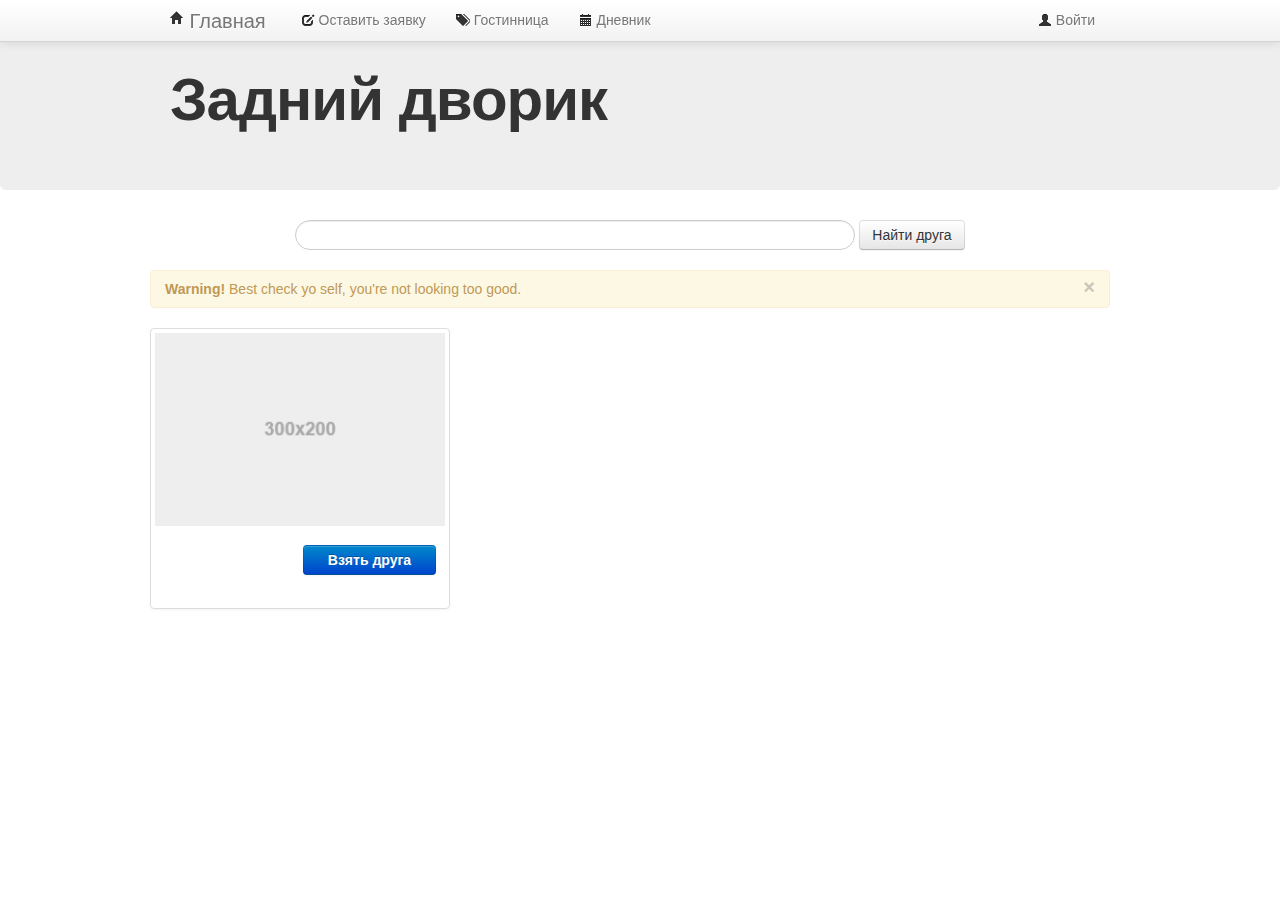
==== index.html @ ac8fc1c8 "animal images, animal request" ====
<?php header('Content-Type: text/html; charset=utf-8');?><!DOCTYPE html>
<html>
  <head>
    <meta charset="utf-8">
    <title>Портал приюта "Задний дворик"</title>
    <link rel="stylesheet" href="./bootstrap/css/bootstrap.css">
    <link rel="stylesheet" href="./bootstrap-datepicker/css/datepicker.css">
    <link rel="stylesheet" href="./index.css">
    <script src="./js/jquery-1.11.1.js"></script>
    <script src="./bootstrap/js/bootstrap.js"></script>
    <script src="./bootstrap-datepicker/js/bootstrap-datepicker.js"></script>
    <script src="./bootstrap-datepicker/js/locales/bootstrap-datepicker.ru.js"></script>
    <script src="http://maps.google.com/maps/api/js?sensor=false"></script>
    <script src="./js/datetimep.js"></script>
  </head>
  <body>
    <div id="authForm" class="modal hide fade">
      <div class="modal-header">
        <button type="button" data-dismiss="modal" aria-hidden="true" class="close">&times;</button>
        <h3>Авторизация</h3>
      </div>
      <div class="modal-body">
        <form class="form-horizontal">
          <div class="control-group">
            <label for="authLogin" class="control-label">Логин</label>
            <div class="controls">
              <input id="authLogin" type="text"/>
            </div>
          </div>
          <div class="control-group">
            <label for="authPass" class="control-label">Пароль</label>
            <div class="controls">
              <input id="authLogin" type="password"/>
            </div>
          </div>
        </form>
      </div>
      <div class="modal-footer"><a href="#" class="btn close">Закрыть</a><a href="#" class="btn btn-primary">Войти</a></div>
    </div>
    <div class="navbar navbar-fixed-top">
      <div class="navbar-inner">
        <div class="container"><a href="index.html" class="brand"><i class="icon-home"></i><span> Главная</span></a>
          <ul class="nav">
            <li><a href="request.html"><i class="icon-edit"></i><span> Оставить заявку</span></a></li>
            <li><a href="hotel.html"><i class="icon-tags"></i><span> Гостинница</span></a></li>
            <li><a href="diary.html"><i class="icon-calendar"></i><span> Дневник</span></a></li>
          </ul>
          <ul class="nav pull-right">
            <li><a href="#authForm" data-toggle="modal"><i class="icon-user"></i><span> Войти</span></a></li>
          </ul>
        </div>
      </div>
    </div>
    <!--<a href="#myModal" role="button" class="btn" data-toggle="modal">Launch demo modal</a>-->
    <div class="hero-unit">
      <div class="container">
        <div class="row">
          <h1 class="span6"> Задний дворик</h1>
        </div>
      </div>
    </div>
  </body>
</html>
<div class="container">
  <div id="get-friend-form" class="modal hide fade">
    <script src="./js/animal_request.js"></script>
    <div class="modal-header">
      <button type="button" data-dismiss="modal" aria-hidden="true" class="close">&times;</button>
      <h3>Заявка</h3>
    </div>
    <div class="modal-body">
      <form class="form-horizontal">
        <div class="control-group">
          <label for="authLogin" class="control-label">ФИО</label>
          <div class="controls">
            <input id="authLogin" type="text">
          </div>
        </div>
        <div class="control-group">
          <label for="authPass" class="control-label">Контактный телефон</label>
          <div class="controls">
            <input id="authLogin" type="password">
          </div>
        </div>
      </form>
    </div>
    <div class="modal-footer"><a href="#" class="btn close">Закрыть</a><a id="animal-request" href="#" class="btn btn-primary">Отправить</a></div>
  </div>
  <div class="row">
    <form class="form-search text-center">
      <input type="text" class="search-query input-xxlarge">
      <button type="submit" class="btn">Найти друга</button>
    </form>
    <div class="alert">
      <button type="button" data-dismiss="alert" class="close">&times;</button><strong>Warning!</strong><span> Best check yo self, you're not looking too good.</span>
    </div>
  </div>
  <div class="row">
    <script src="./js/animals_in_vallere.js"></script>
    <ul class="thumbnails">
      <li style="display: " class="span4 animal">
        <div class="thumbnail"><img src="img/index.png">
          <div class="caption">
            <div class="row-fluid">
              <h3 class="span6 animal-name"><small class="animal-type"></small></h3>
              <h3 class="span6"><a href="#get-friend-form" data-toggle="modal" class="btn btn-primary span12"><span>Взять друга</span></a></h3>
            </div>
            <p class="animal-info"></p>
          </div>
        </div>
      </li>
    </ul>
  </div>
</div>
---- bootstrap-datepicker/css/datepicker.css ----
/*!
 * Datepicker for Bootstrap
 *
 * Copyright 2012 Stefan Petre
 * Improvements by Andrew Rowls
 * Licensed under the Apache License v2.0
 * http://www.apache.org/licenses/LICENSE-2.0
 *
 */
.datepicker {
  padding: 4px;
  -webkit-border-radius: 4px;
  -moz-border-radius: 4px;
  border-radius: 4px;
  direction: ltr;
}
.datepicker-inline {
  width: 220px;
}
.datepicker.datepicker-rtl {
  direction: rtl;
}
.datepicker.datepicker-rtl table tr td span {
  float: right;
}
.datepicker-dropdown {
  top: 0;
  left: 0;
}
.datepicker-dropdown:before {
  content: '';
  display: inline-block;
  border-left: 7px solid transparent;
  border-right: 7px solid transparent;
  border-bottom: 7px solid #ccc;
  border-top: 0;
  border-bottom-color: rgba(0, 0, 0, 0.2);
  position: absolute;
}
.datepicker-dropdown:after {
  content: '';
  display: inline-block;
  border-left: 6px solid transparent;
  border-right: 6px solid transparent;
  border-bottom: 6px solid #ffffff;
  border-top: 0;
  position: absolute;
}
.datepicker-dropdown.datepicker-orient-left:before {
  left: 6px;
}
.datepicker-dropdown.datepicker-orient-left:after {
  left: 7px;
}
.datepicker-dropdown.datepicker-orient-right:before {
  right: 6px;
}
.datepicker-dropdown.datepicker-orient-right:after {
  right: 7px;
}
.datepicker-dropdown.datepicker-orient-top:before {
  top: -7px;
}
.datepicker-dropdown.datepicker-orient-top:after {
  top: -6px;
}
.datepicker-dropdown.datepicker-orient-bottom:before {
  bottom: -7px;
  border-bottom: 0;
  border-top: 7px solid #999;
}
.datepicker-dropdown.datepicker-orient-bottom:after {
  bottom: -6px;
  border-bottom: 0;
  border-top: 6px solid #ffffff;
}
.datepicker > div {
  display: none;
}
.datepicker.days div.datepicker-days {
  display: block;
}
.datepicker.months div.datepicker-months {
  display: block;
}
.datepicker.years div.datepicker-years {
  display: block;
}
.datepicker table {
  margin: 0;
  -webkit-touch-callout: none;
  -webkit-user-select: none;
  -khtml-user-select: none;
  -moz-user-select: none;
  -ms-user-select: none;
  user-select: none;
}
.datepicker td,
.datepicker th {
  text-align: center;
  width: 20px;
  height: 20px;
  -webkit-border-radius: 4px;
  -moz-border-radius: 4px;
  border-radius: 4px;
  border: none;
}
.table-striped .datepicker table tr td,
.table-striped .datepicker table tr th {
  background-color: transparent;
}
.datepicker table tr td.day:hover,
.datepicker table tr td.day.focused {
  background: #eeeeee;
  cursor: pointer;
}
.datepicker table tr td.old,
.datepicker table tr td.new {
  color: #999999;
}
.datepicker table tr td.disabled,
.datepicker table tr td.disabled:hover {
  background: none;
  color: #999999;
  cursor: default;
}
.datepicker table tr td.today,
.datepicker table tr td.today:hover,
.datepicker table tr td.today.disabled,
.datepicker table tr td.today.disabled:hover {
  background-color: #fde19a;
  background-image: -moz-linear-gradient(top, #fdd49a, #fdf59a);
  background-image: -ms-linear-gradient(top, #fdd49a, #fdf59a);
  background-image: -webkit-gradient(linear, 0 0, 0 100%, from(#fdd49a), to(#fdf59a));
  background-image: -webkit-linear-gradient(top, #fdd49a, #fdf59a);
  background-image: -o-linear-gradient(top, #fdd49a, #fdf59a);
  background-image: linear-gradient(top, #fdd49a, #fdf59a);
  background-repeat: repeat-x;
  filter: progid:DXImageTransform.Microsoft.gradient(startColorstr='#fdd49a', endColorstr='#fdf59a', GradientType=0);
  border-color: #fdf59a #fdf59a #fbed50;
  border-color: rgba(0, 0, 0, 0.1) rgba(0, 0, 0, 0.1) rgba(0, 0, 0, 0.25);
  filter: progid:DXImageTransform.Microsoft.gradient(enabled=false);
  color: #000;
}
.datepicker table tr td.today:hover,
.datepicker table tr td.today:hover:hover,
.datepicker table tr td.today.disabled:hover,
.datepicker table tr td.today.disabled:hover:hover,
.datepicker table tr td.today:active,
.datepicker table tr td.today:hover:active,
.datepicker table tr td.today.disabled:active,
.datepicker table tr td.today.disabled:hover:active,
.datepicker table tr td.today.active,
.datepicker table tr td.today:hover.active,
.datepicker table tr td.today.disabled.active,
.datepicker table tr td.today.disabled:hover.active,
.datepicker table tr td.today.disabled,
.datepicker table tr td.today:hover.disabled,
.datepicker table tr td.today.disabled.disabled,
.datepicker table tr td.today.disabled:hover.disabled,
.datepicker table tr td.today[disabled],
.datepicker table tr td.today:hover[disabled],
.datepicker table tr td.today.disabled[disabled],
.datepicker table tr td.today.disabled:hover[disabled] {
  background-color: #fdf59a;
}
.datepicker table tr td.today:active,
.datepicker table tr td.today:hover:active,
.datepicker table tr td.today.disabled:active,
.datepicker table tr td.today.disabled:hover:active,
.datepicker table tr td.today.active,
.datepicker table tr td.today:hover.active,
.datepicker table tr td.today.disabled.active,
.datepicker table tr td.today.disabled:hover.active {
  background-color: #fbf069 \9;
}
.datepicker table tr td.today:hover:hover {
  color: #000;
}
.datepicker table tr td.today.active:hover {
  color: #fff;
}
.datepicker table tr td.range,
.datepicker table tr td.range:hover,
.datepicker table tr td.range.disabled,
.datepicker table tr td.range.disabled:hover {
  background: #eeeeee;
  -webkit-border-radius: 0;
  -moz-border-radius: 0;
  border-radius: 0;
}
.datepicker table tr td.range.today,
.datepicker table tr td.range.today:hover,
.datepicker table tr td.range.today.disabled,
.datepicker table tr td.range.today.disabled:hover {
  background-color: #f3d17a;
  background-image: -moz-linear-gradient(top, #f3c17a, #f3e97a);
  background-image: -ms-linear-gradient(top, #f3c17a, #f3e97a);
  background-image: -webkit-gradient(linear, 0 0, 0 100%, from(#f3c17a), to(#f3e97a));
  background-image: -webkit-linear-gradient(top, #f3c17a, #f3e97a);
  background-image: -o-linear-gradient(top, #f3c17a, #f3e97a);
  background-image: linear-gradient(top, #f3c17a, #f3e97a);
  background-repeat: repeat-x;
  filter: progid:DXImageTransform.Microsoft.gradient(startColorstr='#f3c17a', endColorstr='#f3e97a', GradientType=0);
  border-color: #f3e97a #f3e97a #edde34;
  border-color: rgba(0, 0, 0, 0.1) rgba(0, 0, 0, 0.1) rgba(0, 0, 0, 0.25);
  filter: progid:DXImageTransform.Microsoft.gradient(enabled=false);
  -webkit-border-radius: 0;
  -moz-border-radius: 0;
  border-radius: 0;
}
.datepicker table tr td.range.today:hover,
.datepicker table tr td.range.today:hover:hover,
.datepicker table tr td.range.today.disabled:hover,
.datepicker table tr td.range.today.disabled:hover:hover,
.datepicker table tr td.range.today:active,
.datepicker table tr td.range.today:hover:active,
.datepicker table tr td.range.today.disabled:active,
.datepicker table tr td.range.today.disabled:hover:active,
.datepicker table tr td.range.today.active,
.datepicker table tr td.range.today:hover.active,
.datepicker table tr td.range.today.disabled.active,
.datepicker table tr td.range.today.disabled:hover.active,
.datepicker table tr td.range.today.disabled,
.datepicker table tr td.range.today:hover.disabled,
.datepicker table tr td.range.today.disabled.disabled,
.datepicker table tr td.range.today.disabled:hover.disabled,
.datepicker table tr td.range.today[disabled],
.datepicker table tr td.range.today:hover[disabled],
.datepicker table tr td.range.today.disabled[disabled],
.datepicker table tr td.range.today.disabled:hover[disabled] {
  background-color: #f3e97a;
}
.datepicker table tr td.range.today:active,
.datepicker table tr td.range.today:hover:active,
.datepicker table tr td.range.today.disabled:active,
.datepicker table tr td.range.today.disabled:hover:active,
.datepicker table tr td.range.today.active,
.datepicker table tr td.range.today:hover.active,
.datepicker table tr td.range.today.disabled.active,
.datepicker table tr td.range.today.disabled:hover.active {
  background-color: #efe24b \9;
}
.datepicker table tr td.selected,
.datepicker table tr td.selected:hover,
.datepicker table tr td.selected.disabled,
.datepicker table tr td.selected.disabled:hover {
  background-color: #9e9e9e;
  background-image: -moz-linear-gradient(top, #b3b3b3, #808080);
  background-image: -ms-linear-gradient(top, #b3b3b3, #808080);
  background-image: -webkit-gradient(linear, 0 0, 0 100%, from(#b3b3b3), to(#808080));
  background-image: -webkit-linear-gradient(top, #b3b3b3, #808080);
  background-image: -o-linear-gradient(top, #b3b3b3, #808080);
  background-image: linear-gradient(top, #b3b3b3, #808080);
  background-repeat: repeat-x;
  filter: progid:DXImageTransform.Microsoft.gradient(startColorstr='#b3b3b3', endColorstr='#808080', GradientType=0);
  border-color: #808080 #808080 #595959;
  border-color: rgba(0, 0, 0, 0.1) rgba(0, 0, 0, 0.1) rgba(0, 0, 0, 0.25);
  filter: progid:DXImageTransform.Microsoft.gradient(enabled=false);
  color: #fff;
  text-shadow: 0 -1px 0 rgba(0, 0, 0, 0.25);
}
.datepicker table tr td.selected:hover,
.datepicker table tr td.selected:hover:hover,
.datepicker table tr td.selected.disabled:hover,
.datepicker table tr td.selected.disabled:hover:hover,
.datepicker table tr td.selected:active,
.datepicker table tr td.selected:hover:active,
.datepicker table tr td.selected.disabled:active,
.datepicker table tr td.selected.disabled:hover:active,
.datepicker table tr td.selected.active,
.datepicker table tr td.selected:hover.active,
.datepicker table tr td.selected.disabled.active,
.datepicker table tr td.selected.disabled:hover.active,
.datepicker table tr td.selected.disabled,
.datepicker table tr td.selected:hover.disabled,
.datepicker table tr td.selected.disabled.disabled,
.datepicker table tr td.selected.disabled:hover.disabled,
.datepicker table tr td.selected[disabled],
.datepicker table tr td.selected:hover[disabled],
.datepicker table tr td.selected.disabled[disabled],
.datepicker table tr td.selected.disabled:hover[disabled] {
  background-color: #808080;
}
.datepicker table tr td.selected:active,
.datepicker table tr td.selected:hover:active,
.datepicker table tr td.selected.disabled:active,
.datepicker table tr td.selected.disabled:hover:active,
.datepicker table tr td.selected.active,
.datepicker table tr td.selected:hover.active,
.datepicker table tr td.selected.disabled.active,
.datepicker table tr td.selected.disabled:hover.active {
  background-color: #666666 \9;
}
.datepicker table tr td.active,
.datepicker table tr td.active:hover,
.datepicker table tr td.active.disabled,
.datepicker table tr td.active.disabled:hover {
  background-color: #006dcc;
  background-image: -moz-linear-gradient(top, #0088cc, #0044cc);
  background-image: -ms-linear-gradient(top, #0088cc, #0044cc);
  background-image: -webkit-gradient(linear, 0 0, 0 100%, from(#0088cc), to(#0044cc));
  background-image: -webkit-linear-gradient(top, #0088cc, #0044cc);
  background-image: -o-linear-gradient(top, #0088cc, #0044cc);
  background-image: linear-gradient(top, #0088cc, #0044cc);
  background-repeat: repeat-x;
  filter: progid:DXImageTransform.Microsoft.gradient(startColorstr='#0088cc', endColorstr='#0044cc', GradientType=0);
  border-color: #0044cc #0044cc #002a80;
  border-color: rgba(0, 0, 0, 0.1) rgba(0, 0, 0, 0.1) rgba(0, 0, 0, 0.25);
  filter: progid:DXImageTransform.Microsoft.gradient(enabled=false);
  color: #fff;
  text-shadow: 0 -1px 0 rgba(0, 0, 0, 0.25);
}
.datepicker table tr td.active:hover,
.datepicker table tr td.active:hover:hover,
.datepicker table tr td.active.disabled:hover,
.datepicker table tr td.active.disabled:hover:hover,
.datepicker table tr td.active:active,
.datepicker table tr td.active:hover:active,
.datepicker table tr td.active.disabled:active,
.datepicker table tr td.active.disabled:hover:active,
.datepicker table tr td.active.active,
.datepicker table tr td.active:hover.active,
.datepicker table tr td.active.disabled.active,
.datepicker table tr td.active.disabled:hover.active,
.datepicker table tr td.active.disabled,
.datepicker table tr td.active:hover.disabled,
.datepicker table tr td.active.disabled.disabled,
.datepicker table tr td.active.disabled:hover.disabled,
.datepicker table tr td.active[disabled],
.datepicker table tr td.active:hover[disabled],
.datepicker table tr td.active.disabled[disabled],
.datepicker table tr td.active.disabled:hover[disabled] {
  background-color: #0044cc;
}
.datepicker table tr td.active:active,
.datepicker table tr td.active:hover:active,
.datepicker table tr td.active.disabled:active,
.datepicker table tr td.active.disabled:hover:active,
.datepicker table tr td.active.active,
.datepicker table tr td.active:hover.active,
.datepicker table tr td.active.disabled.active,
.datepicker table tr td.active.disabled:hover.active {
  background-color: #003399 \9;
}
.datepicker table tr td span {
  display: block;
  width: 23%;
  height: 54px;
  line-height: 54px;
  float: left;
  margin: 1%;
  cursor: pointer;
  -webkit-border-radius: 4px;
  -moz-border-radius: 4px;
  border-radius: 4px;
}
.datepicker table tr td span:hover {
  background: #eeeeee;
}
.datepicker table tr td span.disabled,
.datepicker table tr td span.disabled:hover {
  background: none;
  color: #999999;
  cursor: default;
}
.datepicker table tr td span.active,
.datepicker table tr td span.active:hover,
.datepicker table tr td span.active.disabled,
.datepicker table tr td span.active.disabled:hover {
  background-color: #006dcc;
  background-image: -moz-linear-gradient(top, #0088cc, #0044cc);
  background-image: -ms-linear-gradient(top, #0088cc, #0044cc);
  background-image: -webkit-gradient(linear, 0 0, 0 100%, from(#0088cc), to(#0044cc));
  background-image: -webkit-linear-gradient(top, #0088cc, #0044cc);
  background-image: -o-linear-gradient(top, #0088cc, #0044cc);
  background-image: linear-gradient(top, #0088cc, #0044cc);
  background-repeat: repeat-x;
  filter: progid:DXImageTransform.Microsoft.gradient(startColorstr='#0088cc', endColorstr='#0044cc', GradientType=0);
  border-color: #0044cc #0044cc #002a80;
  border-color: rgba(0, 0, 0, 0.1) rgba(0, 0, 0, 0.1) rgba(0, 0, 0, 0.25);
  filter: progid:DXImageTransform.Microsoft.gradient(enabled=false);
  color: #fff;
  text-shadow: 0 -1px 0 rgba(0, 0, 0, 0.25);
}
.datepicker table tr td span.active:hover,
.datepicker table tr td span.active:hover:hover,
.datepicker table tr td span.active.disabled:hover,
.datepicker table tr td span.active.disabled:hover:hover,
.datepicker table tr td span.active:active,
.datepicker table tr td span.active:hover:active,
.datepicker table tr td span.active.disabled:active,
.datepicker table tr td span.active.disabled:hover:active,
.datepicker table tr td span.active.active,
.datepicker table tr td span.active:hover.active,
.datepicker table tr td span.active.disabled.active,
.datepicker table tr td span.active.disabled:hover.active,
.datepicker table tr td span.active.disabled,
.datepicker table tr td span.active:hover.disabled,
.datepicker table tr td span.active.disabled.disabled,
.datepicker table tr td span.active.disabled:hover.disabled,
.datepicker table tr td span.active[disabled],
.datepicker table tr td span.active:hover[disabled],
.datepicker table tr td span.active.disabled[disabled],
.datepicker table tr td span.active.disabled:hover[disabled] {
  background-color: #0044cc;
}
.datepicker table tr td span.active:active,
.datepicker table tr td span.active:hover:active,
.datepicker table tr td span.active.disabled:active,
.datepicker table tr td span.active.disabled:hover:active,
.datepicker table tr td span.active.active,
.datepicker table tr td span.active:hover.active,
.datepicker table tr td span.active.disabled.active,
.datepicker table tr td span.active.disabled:hover.active {
  background-color: #003399 \9;
}
.datepicker table tr td span.old,
.datepicker table tr td span.new {
  color: #999999;
}
.datepicker th.datepicker-switch {
  width: 145px;
}
.datepicker thead tr:first-child th,
.datepicker tfoot tr th {
  cursor: pointer;
}
.datepicker thead tr:first-child th:hover,
.datepicker tfoot tr th:hover {
  background: #eeeeee;
}
.datepicker .cw {
  font-size: 10px;
  width: 12px;
  padding: 0 2px 0 5px;
  vertical-align: middle;
}
.datepicker thead tr:first-child th.cw {
  cursor: default;
  background-color: transparent;
}
.input-append.date .add-on i,
.input-prepend.date .add-on i {
  cursor: pointer;
  width: 16px;
  height: 16px;
}
.input-daterange input {
  text-align: center;
}
.input-daterange input:first-child {
  -webkit-border-radius: 3px 0 0 3px;
  -moz-border-radius: 3px 0 0 3px;
  border-radius: 3px 0 0 3px;
}
.input-daterange input:last-child {
  -webkit-border-radius: 0 3px 3px 0;
  -moz-border-radius: 0 3px 3px 0;
  border-radius: 0 3px 3px 0;
}
.input-daterange .add-on {
  display: inline-block;
  width: auto;
  min-width: 16px;
  height: 20px;
  padding: 4px 5px;
  font-weight: normal;
  line-height: 20px;
  text-align: center;
  text-shadow: 0 1px 0 #ffffff;
  vertical-align: middle;
  background-color: #eeeeee;
  border: 1px solid #ccc;
  margin-left: -5px;
  margin-right: -5px;
}
.datepicker.dropdown-menu {
  position: absolute;
  top: 100%;
  left: 0;
  z-index: 1000;
  float: left;
  display: none;
  min-width: 160px;
  list-style: none;
  background-color: #ffffff;
  border: 1px solid #ccc;
  border: 1px solid rgba(0, 0, 0, 0.2);
  -webkit-border-radius: 5px;
  -moz-border-radius: 5px;
  border-radius: 5px;
  -webkit-box-shadow: 0 5px 10px rgba(0, 0, 0, 0.2);
  -moz-box-shadow: 0 5px 10px rgba(0, 0, 0, 0.2);
  box-shadow: 0 5px 10px rgba(0, 0, 0, 0.2);
  -webkit-background-clip: padding-box;
  -moz-background-clip: padding;
  background-clip: padding-box;
  *border-right-width: 2px;
  *border-bottom-width: 2px;
  color: #333333;
  font-size: 13px;
  line-height: 20px;
}
.datepicker.dropdown-menu th,
.datepicker.datepicker-inline th,
.datepicker.dropdown-menu td,
.datepicker.datepicker-inline td {
  padding: 4px 5px;
}
---- index.css ----
.big-font{
    height: 40px;
    font-size: x-large;
}
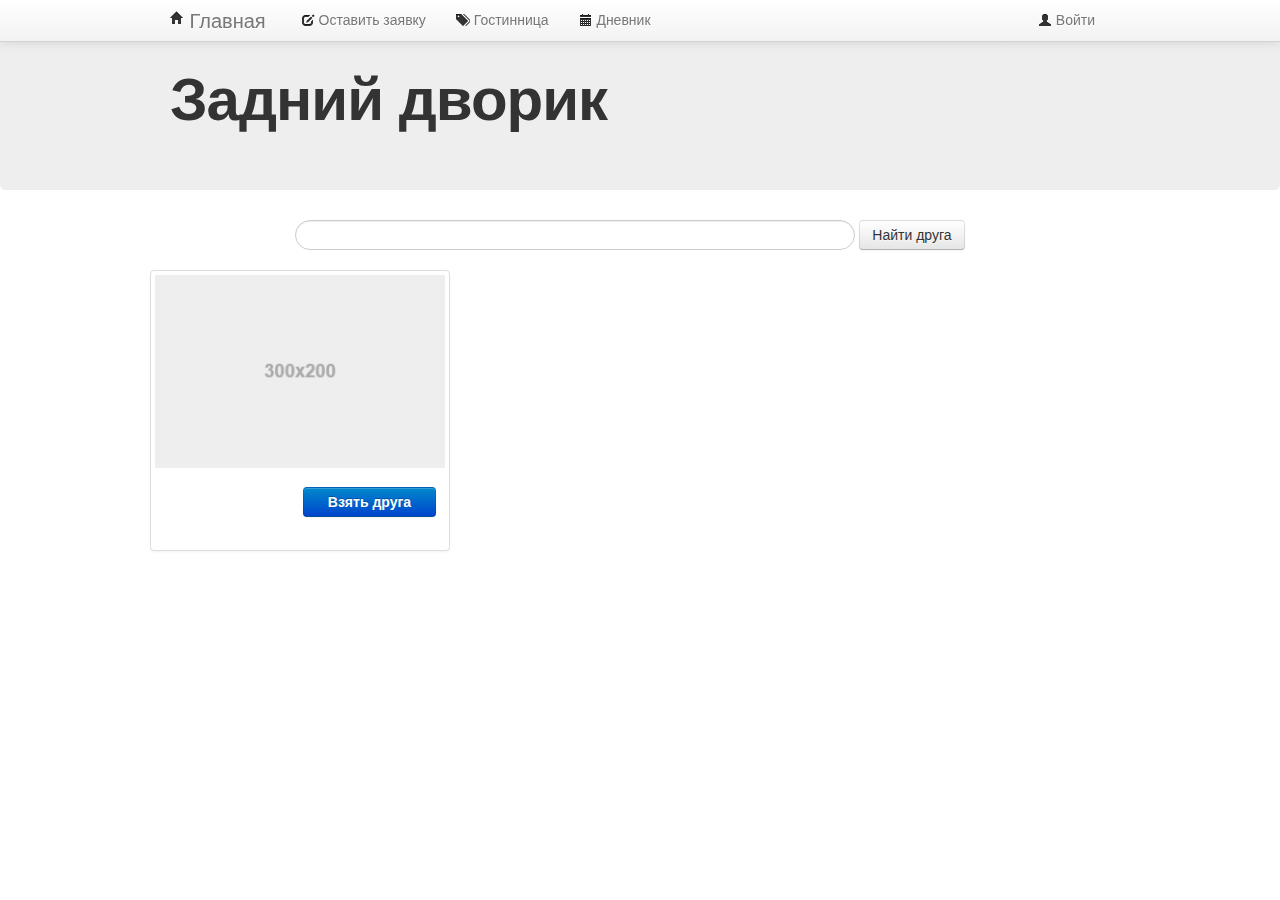
==== commit 80e6cbcb: "index page: saech, request data write in db" ====
--- a/index.html
+++ b/index.html
@@ -70,40 +70,48 @@
     </div>
     <div class="modal-body">
       <form class="form-horizontal">
+        <input id="id-animal" type="text" style="display: none;">
         <div class="control-group">
-          <label for="authLogin" class="control-label">ФИО</label>
+          <label for="authLogin" class="control-label">Фамилия</label>
           <div class="controls">
-            <input id="authLogin" type="text">
+            <input id="first-name" type="text">
+          </div>
+        </div>
+        <div class="control-group">
+          <label for="authPass" class="control-label">Имя</label>
+          <div class="controls">
+            <input id="last-name" type="text">
           </div>
         </div>
         <div class="control-group">
           <label for="authPass" class="control-label">Контактный телефон</label>
           <div class="controls">
-            <input id="authLogin" type="password">
+            <input id="contact-phone" type="text">
           </div>
         </div>
       </form>
     </div>
-    <div class="modal-footer"><a href="#" class="btn close">Закрыть</a><a id="animal-request" href="#" class="btn btn-primary">Отправить</a></div>
+    <div class="modal-footer"><a href="#" data-dismiss="modal" aria-hidden="true" class="btn">Закрыть</a><a id="animal-request" href="#" class="btn btn-primary">Отправить</a></div>
   </div>
   <div class="row">
     <form class="form-search text-center">
-      <input type="text" class="search-query input-xxlarge">
-      <button type="submit" class="btn">Найти друга</button>
+      <input id="seach-input" type="text" class="search-query input-xxlarge">
+      <button id="seach-friend" type="submit" class="btn">Найти друга</button>
     </form>
-    <div class="alert">
-      <button type="button" data-dismiss="alert" class="close">&times;</button><strong>Warning!</strong><span> Best check yo self, you're not looking too good.</span>
+    <div style="display: none;" class="alert">
+      <button type="button" data-dismiss="alert" class="close">&times;</button><strong>Спасибо!</strong><span> Ваша заявка принята. В ближайшее время с вами свяжется нашь специалист.</span>
     </div>
   </div>
   <div class="row">
     <script src="./js/animals_in_vallere.js"></script>
     <ul class="thumbnails">
-      <li style="display: " class="span4 animal">
+      <li style="display: " class="span4 animal tmpl">
+        <input type="text" style="display: none;" class="id-animal">
         <div class="thumbnail"><img src="img/index.png">
           <div class="caption">
             <div class="row-fluid">
               <h3 class="span6 animal-name"><small class="animal-type"></small></h3>
-              <h3 class="span6"><a href="#get-friend-form" data-toggle="modal" class="btn btn-primary span12"><span>Взять друга</span></a></h3>
+              <h3 class="span6"><a href="#" data-toggle="modal" class="btn btn-primary span12 get-friend"><span>Взять друга</span></a></h3>
             </div>
             <p class="animal-info"></p>
           </div>
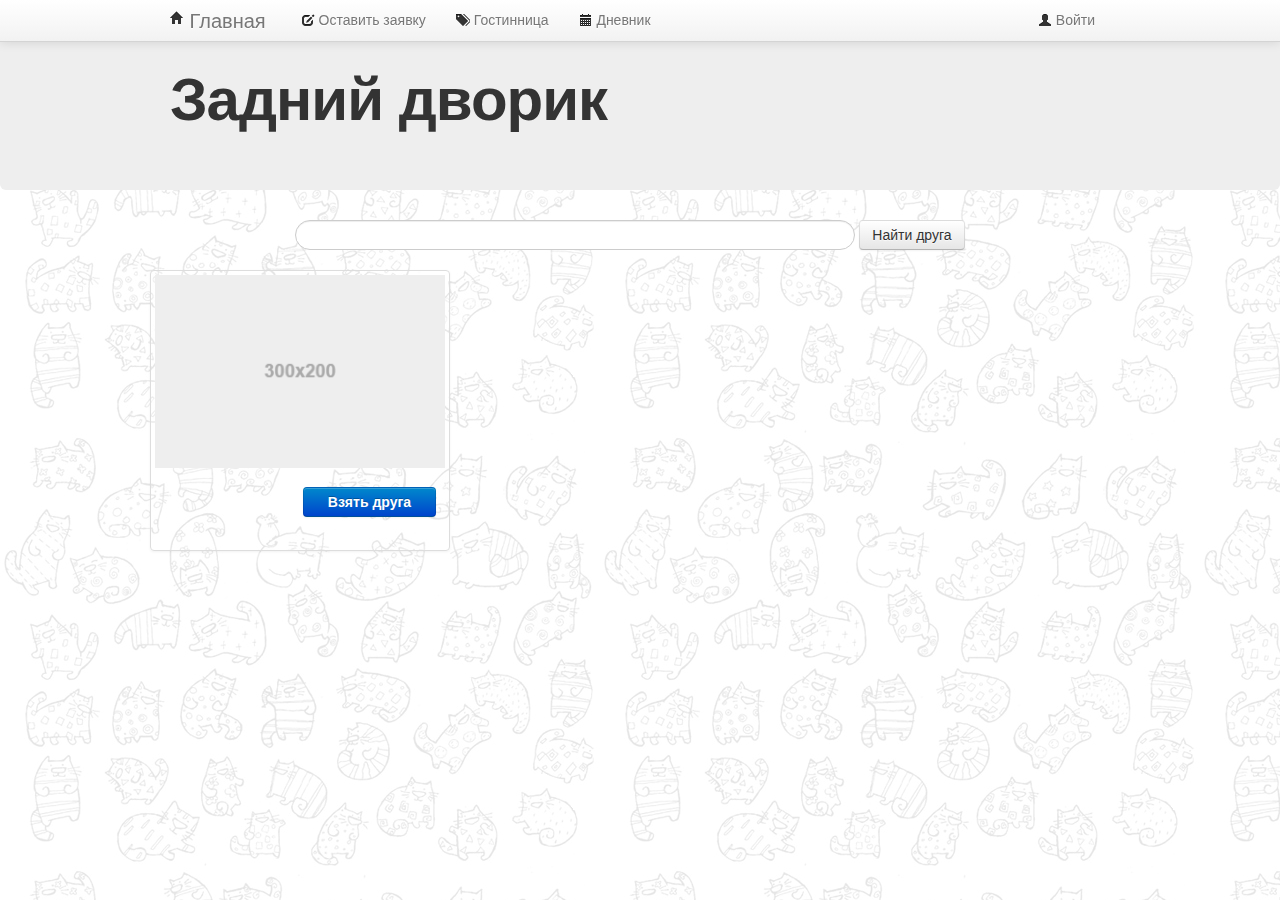
==== commit cfa7a9a6: "select image to upload for found_massage" ====
--- a/index.html
+++ b/index.html
@@ -12,8 +12,10 @@
     <script src="./bootstrap-datepicker/js/locales/bootstrap-datepicker.ru.js"></script>
     <script src="http://maps.google.com/maps/api/js?sensor=false"></script>
     <script src="./js/datetimep.js"></script>
+    <!--script(src="./js/ajaxupload-v1.2.js")-->
   </head>
   <body>
+    <div class="back-image"></div>
     <div id="authForm" class="modal hide fade">
       <div class="modal-header">
         <button type="button" data-dismiss="modal" aria-hidden="true" class="close">&times;</button>
--- a/index.css
+++ b/index.css
@@ -1,4 +1,14 @@
 .big-font{
     height: 40px;
     font-size: x-large;
+}
+.back-image{
+    background-image: url(./img/body.png);
+    position: absolute;
+    width: 100%;
+    height: 100%;
+    left: 0;
+    top: 0;
+    opacity: .1;
+    z-index: -1;
 }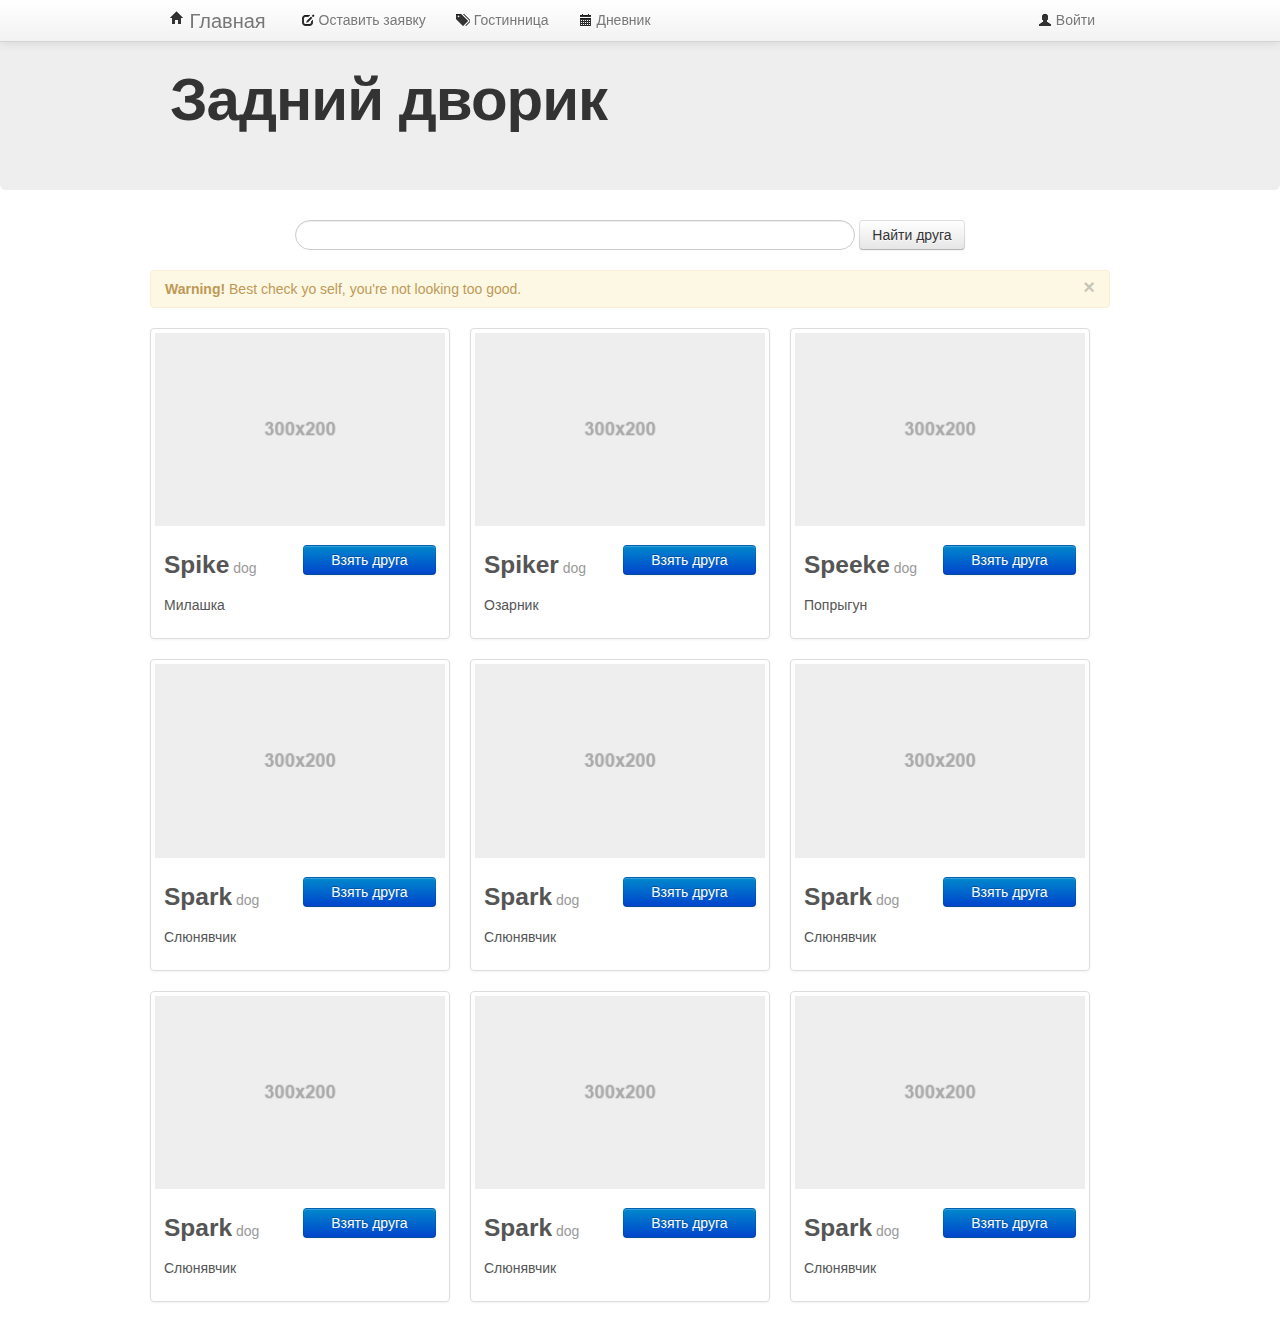
==== commit c0303f68: "admin lists, admin add forms" ====
--- a/index.html
+++ b/index.html
@@ -1,4 +1,4 @@
-<?php header('Content-Type: text/html; charset=utf-8');?><!DOCTYPE html>
+<?header('Content-Type: text/html; charset=utf-8');?><!DOCTYPE html>
 <html>
   <head>
     <meta charset="utf-8">
@@ -12,10 +12,10 @@
     <script src="./bootstrap-datepicker/js/locales/bootstrap-datepicker.ru.js"></script>
     <script src="http://maps.google.com/maps/api/js?sensor=false"></script>
     <script src="./js/datetimep.js"></script>
-    <!--script(src="./js/ajaxupload-v1.2.js")-->
+    <script src="./js/googleMap.js"></script>
+    <scritp src="./js/application.js"></scritp>
   </head>
   <body>
-    <div class="back-image"></div>
     <div id="authForm" class="modal hide fade">
       <div class="modal-header">
         <button type="button" data-dismiss="modal" aria-hidden="true" class="close">&times;</button>
@@ -64,58 +64,131 @@
   </body>
 </html>
 <div class="container">
-  <div id="get-friend-form" class="modal hide fade">
-    <script src="./js/animal_request.js"></script>
-    <div class="modal-header">
-      <button type="button" data-dismiss="modal" aria-hidden="true" class="close">&times;</button>
-      <h3>Заявка</h3>
-    </div>
-    <div class="modal-body">
-      <form class="form-horizontal">
-        <input id="id-animal" type="text" style="display: none;">
-        <div class="control-group">
-          <label for="authLogin" class="control-label">Фамилия</label>
-          <div class="controls">
-            <input id="first-name" type="text">
-          </div>
-        </div>
-        <div class="control-group">
-          <label for="authPass" class="control-label">Имя</label>
-          <div class="controls">
-            <input id="last-name" type="text">
-          </div>
-        </div>
-        <div class="control-group">
-          <label for="authPass" class="control-label">Контактный телефон</label>
-          <div class="controls">
-            <input id="contact-phone" type="text">
-          </div>
-        </div>
-      </form>
-    </div>
-    <div class="modal-footer"><a href="#" data-dismiss="modal" aria-hidden="true" class="btn">Закрыть</a><a id="animal-request" href="#" class="btn btn-primary">Отправить</a></div>
-  </div>
   <div class="row">
     <form class="form-search text-center">
-      <input id="seach-input" type="text" class="search-query input-xxlarge">
-      <button id="seach-friend" type="submit" class="btn">Найти друга</button>
+      <input type="text" class="search-query input-xxlarge">
+      <button type="submit" class="btn">Найти друга</button>
     </form>
-    <div style="display: none;" class="alert">
-      <button type="button" data-dismiss="alert" class="close">&times;</button><strong>Спасибо!</strong><span> Ваша заявка принята. В ближайшее время с вами свяжется нашь специалист.</span>
+    <div class="alert">
+      <button type="button" data-dismiss="alert" class="close">&times;</button><strong>Warning!</strong><span> Best check yo self, you're not looking too good.</span>
     </div>
   </div>
   <div class="row">
-    <script src="./js/animals_in_vallere.js"></script>
     <ul class="thumbnails">
-      <li style="display: " class="span4 animal tmpl">
-        <input type="text" style="display: none;" class="id-animal">
+      <li class="span4">
         <div class="thumbnail"><img src="img/index.png">
           <div class="caption">
             <div class="row-fluid">
-              <h3 class="span6 animal-name"><small class="animal-type"></small></h3>
-              <h3 class="span6"><a href="#" data-toggle="modal" class="btn btn-primary span12 get-friend"><span>Взять друга</span></a></h3>
+              <h3 class="span6">Spike<small> dog</small></h3>
+              <h3 class="span6">
+                <button type="button" class="btn btn-primary span12">Взять друга</button>
+              </h3>
             </div>
-            <p class="animal-info"></p>
+            <p>Милашка</p>
+          </div>
+        </div>
+      </li>
+      <li class="span4">
+        <div class="thumbnail"><img src="img/index.png">
+          <div class="caption">
+            <div class="row-fluid">
+              <h3 class="span6">Spiker<small> dog</small></h3>
+              <h3 class="span6">
+                <button type="button" class="btn btn-primary span12">Взять друга</button>
+              </h3>
+            </div>
+            <p>Озарник</p>
+          </div>
+        </div>
+      </li>
+      <li class="span4">
+        <div class="thumbnail"><img src="img/index.png">
+          <div class="caption">
+            <div class="row-fluid">
+              <h3 class="span6">Speeke<small> dog</small></h3>
+              <h3 class="span6">
+                <button type="button" class="btn btn-primary span12">Взять друга</button>
+              </h3>
+            </div>
+            <p>Попрыгун</p>
+          </div>
+        </div>
+      </li>
+      <li class="span4">
+        <div class="thumbnail"><img src="img/index.png">
+          <div class="caption">
+            <div class="row-fluid">
+              <h3 class="span6">Spark<small> dog</small></h3>
+              <h3 class="span6">
+                <button type="button" class="btn btn-primary span12">Взять друга</button>
+              </h3>
+            </div>
+            <p>Слюнявчик</p>
+          </div>
+        </div>
+      </li>
+      <li class="span4">
+        <div class="thumbnail"><img src="img/index.png">
+          <div class="caption">
+            <div class="row-fluid">
+              <h3 class="span6">Spark<small> dog</small></h3>
+              <h3 class="span6">
+                <button type="button" class="btn btn-primary span12">Взять друга</button>
+              </h3>
+            </div>
+            <p>Слюнявчик</p>
+          </div>
+        </div>
+      </li>
+      <li class="span4">
+        <div class="thumbnail"><img src="img/index.png">
+          <div class="caption">
+            <div class="row-fluid">
+              <h3 class="span6">Spark<small> dog</small></h3>
+              <h3 class="span6">
+                <button type="button" class="btn btn-primary span12">Взять друга</button>
+              </h3>
+            </div>
+            <p>Слюнявчик</p>
+          </div>
+        </div>
+      </li>
+      <li class="span4">
+        <div class="thumbnail"><img src="img/index.png">
+          <div class="caption">
+            <div class="row-fluid">
+              <h3 class="span6">Spark<small> dog</small></h3>
+              <h3 class="span6">
+                <button type="button" class="btn btn-primary span12">Взять друга</button>
+              </h3>
+            </div>
+            <p>Слюнявчик</p>
+          </div>
+        </div>
+      </li>
+      <li class="span4">
+        <div class="thumbnail"><img src="img/index.png">
+          <div class="caption">
+            <div class="row-fluid">
+              <h3 class="span6">Spark<small> dog</small></h3>
+              <h3 class="span6">
+                <button type="button" class="btn btn-primary span12">Взять друга</button>
+              </h3>
+            </div>
+            <p>Слюнявчик</p>
+          </div>
+        </div>
+      </li>
+      <li class="span4">
+        <div class="thumbnail"><img src="img/index.png">
+          <div class="caption">
+            <div class="row-fluid">
+              <h3 class="span6">Spark<small> dog</small></h3>
+              <h3 class="span6">
+                <button type="button" class="btn btn-primary span12">Взять друга</button>
+              </h3>
+            </div>
+            <p>Слюнявчик</p>
           </div>
         </div>
       </li>
--- a/index.css
+++ b/index.css
@@ -11,4 +11,7 @@
     top: 0;
     opacity: .1;
     z-index: -1;
+}
+.event-templait{
+    display: none;
 }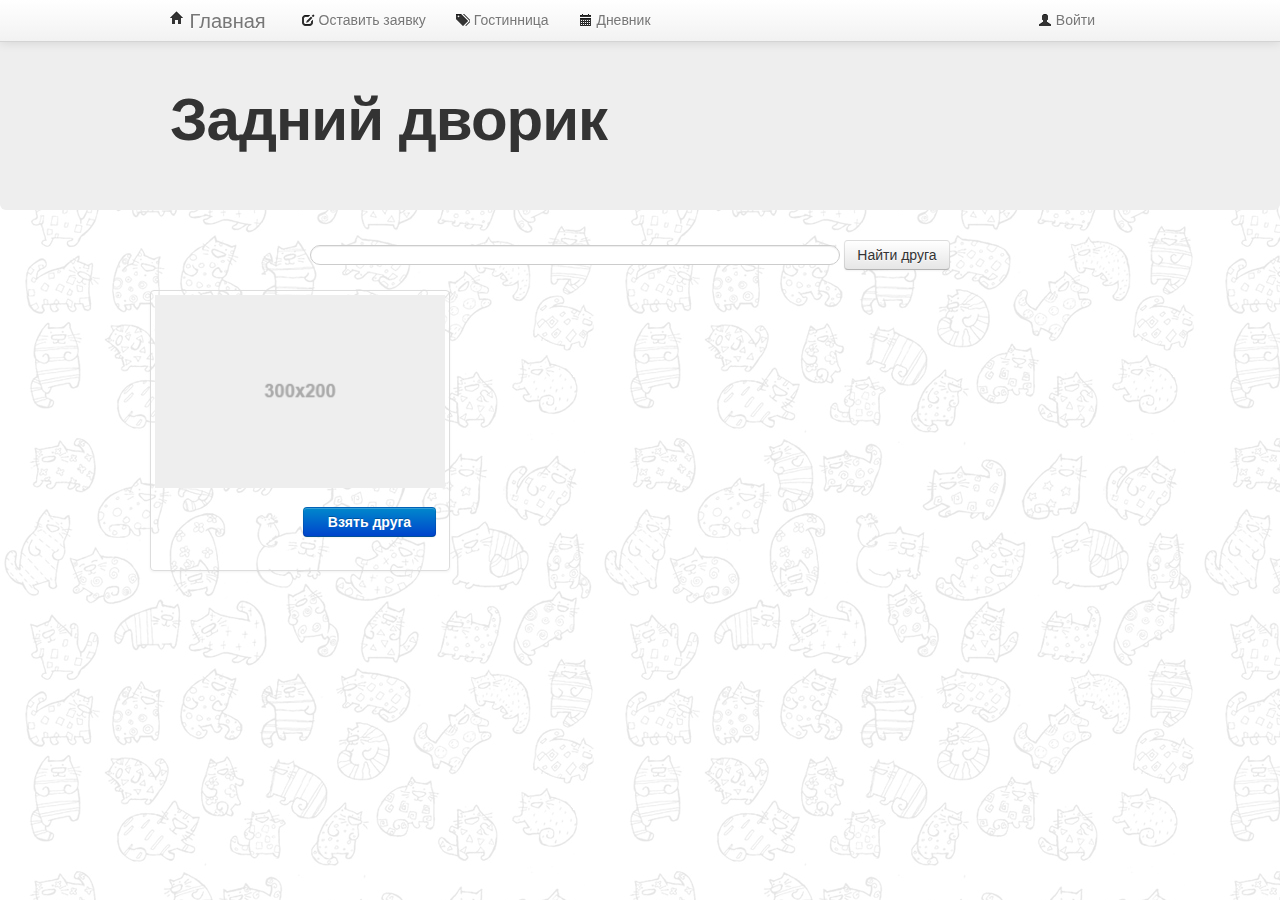
==== commit c38b8707: "admin list, admit add forms" ====
--- a/index.html
+++ b/index.html
@@ -1,4 +1,8 @@
+<<<<<<< HEAD
 <?header('Content-Type: text/html; charset=utf-8');?><!DOCTYPE html>
+=======
+<?php header('Content-Type: text/html; charset=utf-8');?><!DOCTYPE html>
+>>>>>>> 7c58a704b24a3e8c1ef8117e3f370296af174e03
 <html>
   <head>
     <meta charset="utf-8">
@@ -7,15 +11,21 @@
     <link rel="stylesheet" href="./bootstrap-datepicker/css/datepicker.css">
     <link rel="stylesheet" href="./index.css">
     <script src="./js/jquery-1.11.1.js"></script>
+    <script src="./js/jquery.session.js"></script>
     <script src="./bootstrap/js/bootstrap.js"></script>
     <script src="./bootstrap-datepicker/js/bootstrap-datepicker.js"></script>
     <script src="./bootstrap-datepicker/js/locales/bootstrap-datepicker.ru.js"></script>
     <script src="http://maps.google.com/maps/api/js?sensor=false"></script>
     <script src="./js/datetimep.js"></script>
+<<<<<<< HEAD
     <script src="./js/googleMap.js"></script>
     <scritp src="./js/application.js"></scritp>
+=======
+    <!--script(src="./js/ajaxupload-v1.2.js")-->
+>>>>>>> 7c58a704b24a3e8c1ef8117e3f370296af174e03
   </head>
   <body>
+    <div class="back-image"></div>
     <div id="authForm" class="modal hide fade">
       <div class="modal-header">
         <button type="button" data-dismiss="modal" aria-hidden="true" class="close">&times;</button>
@@ -64,131 +74,58 @@
   </body>
 </html>
 <div class="container">
+  <div id="get-friend-form" class="modal hide fade">
+    <script src="./js/animal_request.js"></script>
+    <div class="modal-header">
+      <button type="button" data-dismiss="modal" aria-hidden="true" class="close">&times;</button>
+      <h3>Заявка</h3>
+    </div>
+    <div class="modal-body">
+      <form class="form-horizontal">
+        <input id="id-animal" type="text" style="display: none;">
+        <div class="control-group">
+          <label for="authLogin" class="control-label">Фамилия</label>
+          <div class="controls">
+            <input id="first-name" type="text">
+          </div>
+        </div>
+        <div class="control-group">
+          <label for="authPass" class="control-label">Имя</label>
+          <div class="controls">
+            <input id="last-name" type="text">
+          </div>
+        </div>
+        <div class="control-group">
+          <label for="authPass" class="control-label">Контактный телефон</label>
+          <div class="controls">
+            <input id="contact-phone" type="text">
+          </div>
+        </div>
+      </form>
+    </div>
+    <div class="modal-footer"><a href="#" data-dismiss="modal" aria-hidden="true" class="btn">Закрыть</a><a id="animal-request" href="#" class="btn btn-primary">Отправить</a></div>
+  </div>
   <div class="row">
     <form class="form-search text-center">
-      <input type="text" class="search-query input-xxlarge">
-      <button type="submit" class="btn">Найти друга</button>
+      <input id="seach-input" type="text" class="search-query input-xxlarge">
+      <button id="seach-friend" type="submit" class="btn">Найти друга</button>
     </form>
-    <div class="alert">
-      <button type="button" data-dismiss="alert" class="close">&times;</button><strong>Warning!</strong><span> Best check yo self, you're not looking too good.</span>
+    <div style="display: none;" class="alert">
+      <button type="button" data-dismiss="alert" class="close">&times;</button><strong>Спасибо!</strong><span> Ваша заявка принята. В ближайшее время с вами свяжется нашь специалист.</span>
     </div>
   </div>
   <div class="row">
+    <script src="./js/animals_in_vallere.js"></script>
     <ul class="thumbnails">
-      <li class="span4">
+      <li style="display: " class="span4 animal tmpl">
+        <input type="text" style="display: none;" class="id-animal">
         <div class="thumbnail"><img src="img/index.png">
           <div class="caption">
             <div class="row-fluid">
-              <h3 class="span6">Spike<small> dog</small></h3>
-              <h3 class="span6">
-                <button type="button" class="btn btn-primary span12">Взять друга</button>
-              </h3>
+              <h3 class="span6 animal-name"><small class="animal-type"></small></h3>
+              <h3 class="span6"><a href="#" data-toggle="modal" class="btn btn-primary span12 get-friend"><span>Взять друга</span></a></h3>
             </div>
-            <p>Милашка</p>
-          </div>
-        </div>
-      </li>
-      <li class="span4">
-        <div class="thumbnail"><img src="img/index.png">
-          <div class="caption">
-            <div class="row-fluid">
-              <h3 class="span6">Spiker<small> dog</small></h3>
-              <h3 class="span6">
-                <button type="button" class="btn btn-primary span12">Взять друга</button>
-              </h3>
-            </div>
-            <p>Озарник</p>
-          </div>
-        </div>
-      </li>
-      <li class="span4">
-        <div class="thumbnail"><img src="img/index.png">
-          <div class="caption">
-            <div class="row-fluid">
-              <h3 class="span6">Speeke<small> dog</small></h3>
-              <h3 class="span6">
-                <button type="button" class="btn btn-primary span12">Взять друга</button>
-              </h3>
-            </div>
-            <p>Попрыгун</p>
-          </div>
-        </div>
-      </li>
-      <li class="span4">
-        <div class="thumbnail"><img src="img/index.png">
-          <div class="caption">
-            <div class="row-fluid">
-              <h3 class="span6">Spark<small> dog</small></h3>
-              <h3 class="span6">
-                <button type="button" class="btn btn-primary span12">Взять друга</button>
-              </h3>
-            </div>
-            <p>Слюнявчик</p>
-          </div>
-        </div>
-      </li>
-      <li class="span4">
-        <div class="thumbnail"><img src="img/index.png">
-          <div class="caption">
-            <div class="row-fluid">
-              <h3 class="span6">Spark<small> dog</small></h3>
-              <h3 class="span6">
-                <button type="button" class="btn btn-primary span12">Взять друга</button>
-              </h3>
-            </div>
-            <p>Слюнявчик</p>
-          </div>
-        </div>
-      </li>
-      <li class="span4">
-        <div class="thumbnail"><img src="img/index.png">
-          <div class="caption">
-            <div class="row-fluid">
-              <h3 class="span6">Spark<small> dog</small></h3>
-              <h3 class="span6">
-                <button type="button" class="btn btn-primary span12">Взять друга</button>
-              </h3>
-            </div>
-            <p>Слюнявчик</p>
-          </div>
-        </div>
-      </li>
-      <li class="span4">
-        <div class="thumbnail"><img src="img/index.png">
-          <div class="caption">
-            <div class="row-fluid">
-              <h3 class="span6">Spark<small> dog</small></h3>
-              <h3 class="span6">
-                <button type="button" class="btn btn-primary span12">Взять друга</button>
-              </h3>
-            </div>
-            <p>Слюнявчик</p>
-          </div>
-        </div>
-      </li>
-      <li class="span4">
-        <div class="thumbnail"><img src="img/index.png">
-          <div class="caption">
-            <div class="row-fluid">
-              <h3 class="span6">Spark<small> dog</small></h3>
-              <h3 class="span6">
-                <button type="button" class="btn btn-primary span12">Взять друга</button>
-              </h3>
-            </div>
-            <p>Слюнявчик</p>
-          </div>
-        </div>
-      </li>
-      <li class="span4">
-        <div class="thumbnail"><img src="img/index.png">
-          <div class="caption">
-            <div class="row-fluid">
-              <h3 class="span6">Spark<small> dog</small></h3>
-              <h3 class="span6">
-                <button type="button" class="btn btn-primary span12">Взять друга</button>
-              </h3>
-            </div>
-            <p>Слюнявчик</p>
+            <p class="animal-info"></p>
           </div>
         </div>
       </li>
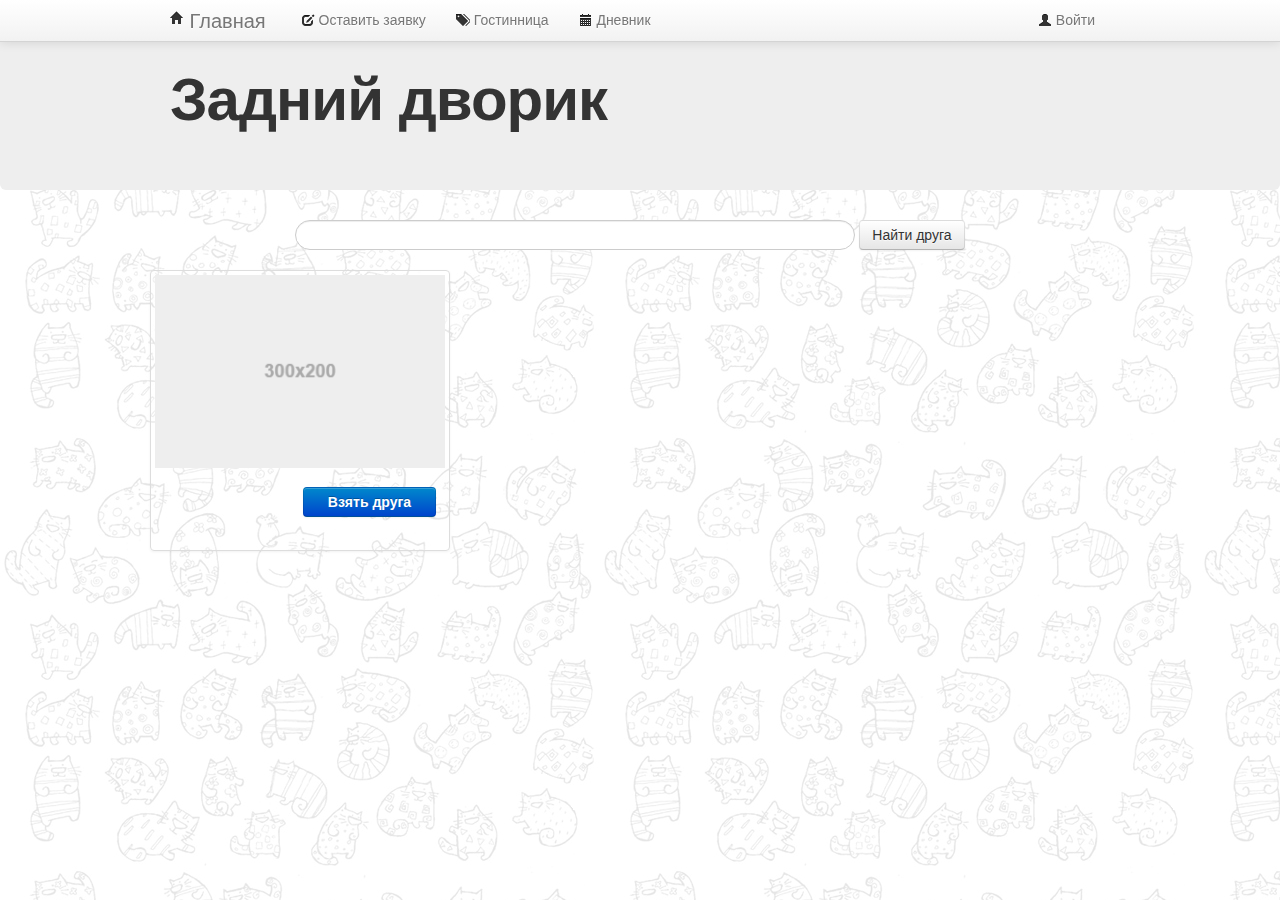
==== commit 7ab5790f: "admin insert and delete DB rows" ====
--- a/index.html
+++ b/index.html
@@ -1,8 +1,4 @@
-<<<<<<< HEAD
-<?header('Content-Type: text/html; charset=utf-8');?><!DOCTYPE html>
-=======
 <?php header('Content-Type: text/html; charset=utf-8');?><!DOCTYPE html>
->>>>>>> 7c58a704b24a3e8c1ef8117e3f370296af174e03
 <html>
   <head>
     <meta charset="utf-8">
@@ -17,12 +13,9 @@
     <script src="./bootstrap-datepicker/js/locales/bootstrap-datepicker.ru.js"></script>
     <script src="http://maps.google.com/maps/api/js?sensor=false"></script>
     <script src="./js/datetimep.js"></script>
-<<<<<<< HEAD
-    <script src="./js/googleMap.js"></script>
-    <scritp src="./js/application.js"></scritp>
-=======
+    <script src="./js/upload_image.js"></script>
+    <script src="./js/dictionary.js"></script>
     <!--script(src="./js/ajaxupload-v1.2.js")-->
->>>>>>> 7c58a704b24a3e8c1ef8117e3f370296af174e03
   </head>
   <body>
     <div class="back-image"></div>
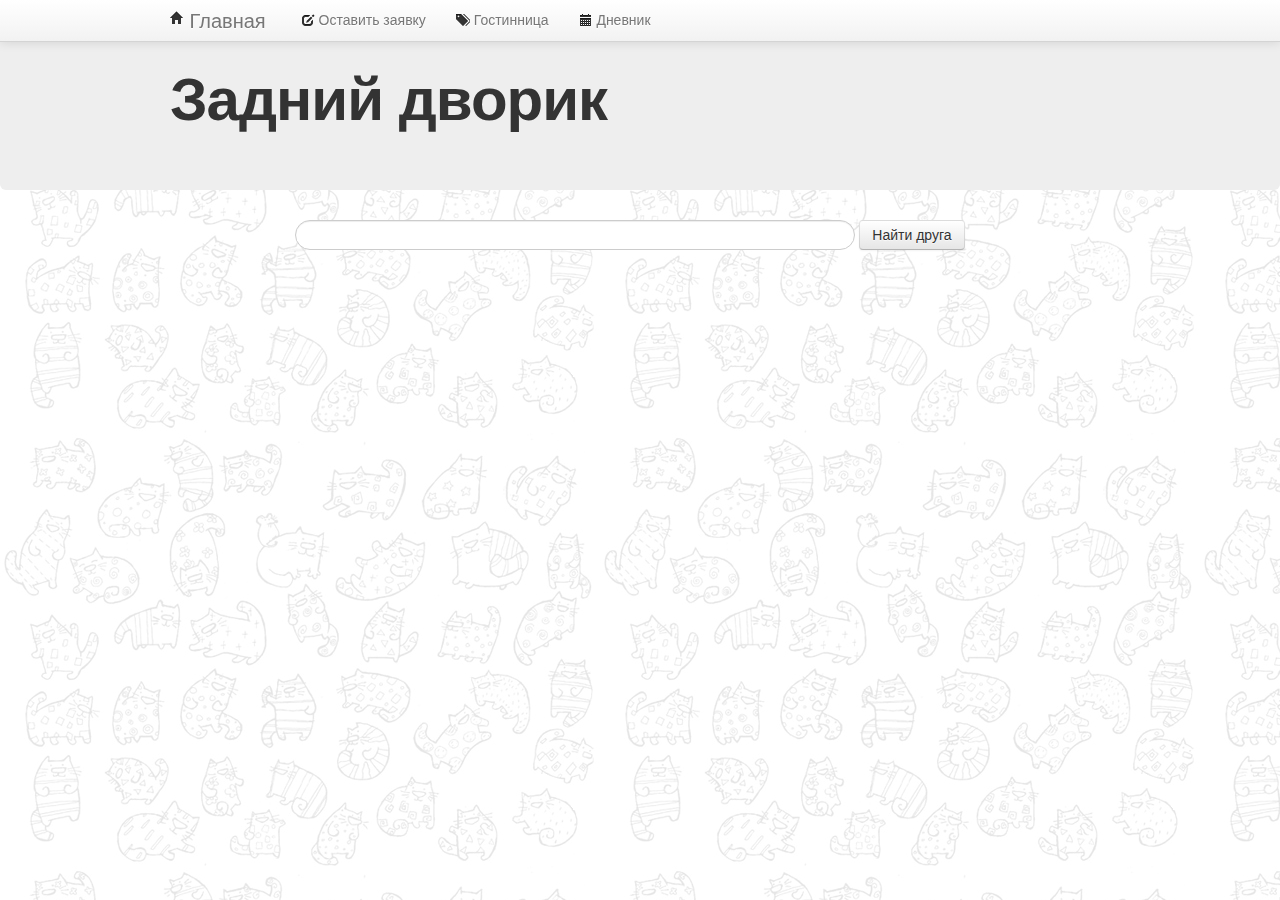
==== commit ac1e794b: "sql-shem" ====
--- a/index.html
+++ b/index.html
@@ -1,4 +1,4 @@
-<?php header('Content-Type: text/html; charset=utf-8');?><!DOCTYPE html>
+<!DOCTYPE html>
 <html>
   <head>
     <meta charset="utf-8">
@@ -19,29 +19,6 @@
   </head>
   <body>
     <div class="back-image"></div>
-    <div id="authForm" class="modal hide fade">
-      <div class="modal-header">
-        <button type="button" data-dismiss="modal" aria-hidden="true" class="close">&times;</button>
-        <h3>Авторизация</h3>
-      </div>
-      <div class="modal-body">
-        <form class="form-horizontal">
-          <div class="control-group">
-            <label for="authLogin" class="control-label">Логин</label>
-            <div class="controls">
-              <input id="authLogin" type="text"/>
-            </div>
-          </div>
-          <div class="control-group">
-            <label for="authPass" class="control-label">Пароль</label>
-            <div class="controls">
-              <input id="authLogin" type="password"/>
-            </div>
-          </div>
-        </form>
-      </div>
-      <div class="modal-footer"><a href="#" class="btn close">Закрыть</a><a href="#" class="btn btn-primary">Войти</a></div>
-    </div>
     <div class="navbar navbar-fixed-top">
       <div class="navbar-inner">
         <div class="container"><a href="index.html" class="brand"><i class="icon-home"></i><span> Главная</span></a>
@@ -50,13 +27,9 @@
             <li><a href="hotel.html"><i class="icon-tags"></i><span> Гостинница</span></a></li>
             <li><a href="diary.html"><i class="icon-calendar"></i><span> Дневник</span></a></li>
           </ul>
-          <ul class="nav pull-right">
-            <li><a href="#authForm" data-toggle="modal"><i class="icon-user"></i><span> Войти</span></a></li>
-          </ul>
         </div>
       </div>
     </div>
-    <!--<a href="#myModal" role="button" class="btn" data-toggle="modal">Launch demo modal</a>-->
     <div class="hero-unit">
       <div class="container">
         <div class="row">
@@ -101,7 +74,7 @@
   <div class="row">
     <form class="form-search text-center">
       <input id="seach-input" type="text" class="search-query input-xxlarge">
-      <button id="seach-friend" type="submit" class="btn">Найти друга</button>
+      <button id="seach-friend" type="button" class="btn">Найти друга</button>
     </form>
     <div style="display: none;" class="alert">
       <button type="button" data-dismiss="alert" class="close">&times;</button><strong>Спасибо!</strong><span> Ваша заявка принята. В ближайшее время с вами свяжется нашь специалист.</span>
@@ -110,7 +83,7 @@
   <div class="row">
     <script src="./js/animals_in_vallere.js"></script>
     <ul class="thumbnails">
-      <li style="display: " class="span4 animal tmpl">
+      <li style="display: none" class="span4 animal tmpl">
         <input type="text" style="display: none;" class="id-animal">
         <div class="thumbnail"><img src="img/index.png">
           <div class="caption">
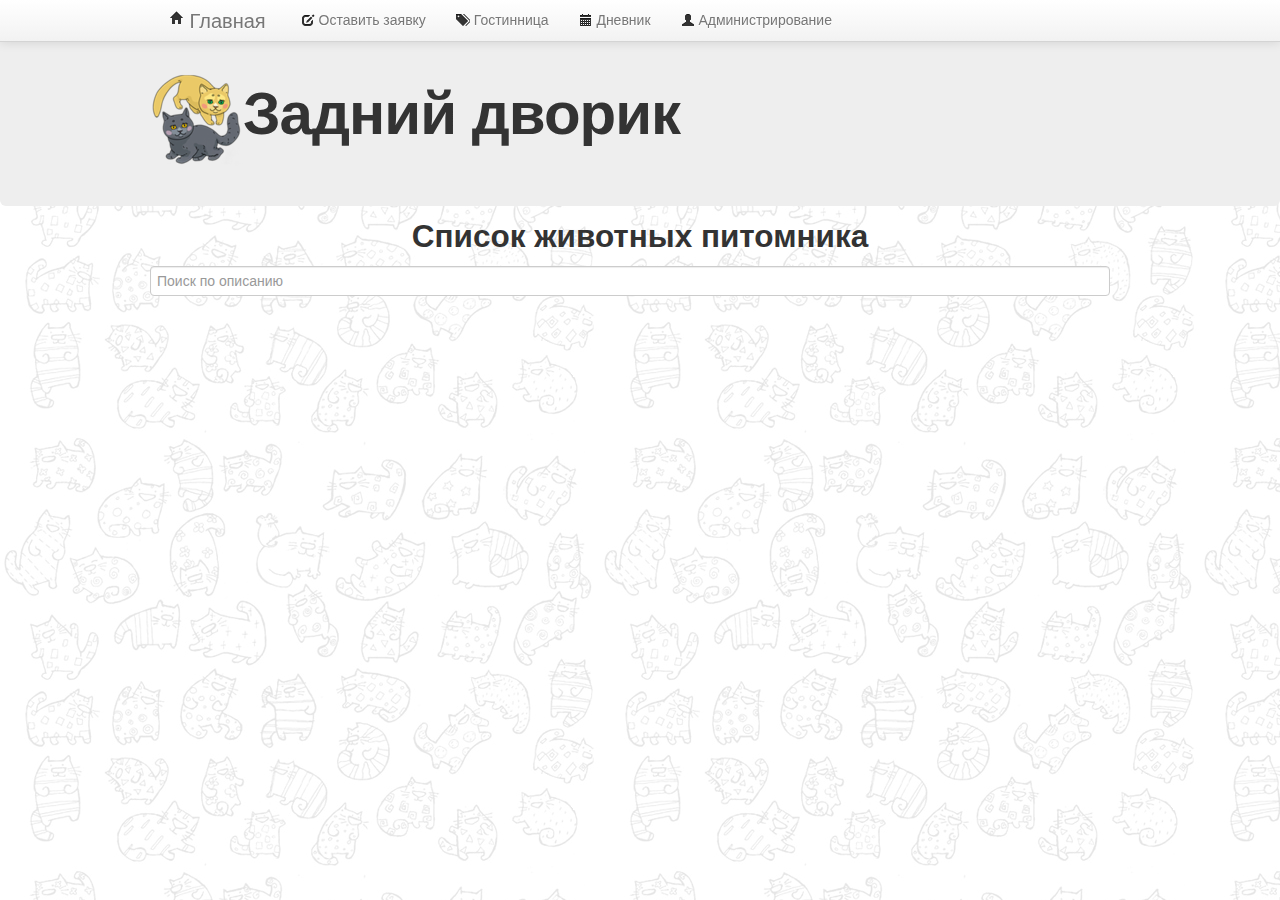
==== commit 8d0db818: "ADM - hotel request, frend find; ADM main menu; logo; bug fix" ====
--- a/index.html
+++ b/index.html
@@ -26,14 +26,15 @@
             <li><a href="request.html"><i class="icon-edit"></i><span> Оставить заявку</span></a></li>
             <li><a href="hotel.html"><i class="icon-tags"></i><span> Гостинница</span></a></li>
             <li><a href="diary.html"><i class="icon-calendar"></i><span> Дневник</span></a></li>
+            <li><a href="admin.html"><i class="icon-user"></i><span> Администрирование</span></a></li>
           </ul>
         </div>
       </div>
     </div>
-    <div class="hero-unit">
+    <div class="hero-unit animal-hero">
       <div class="container">
         <div class="row">
-          <h1 class="span6"> Задний дворик</h1>
+          <h1><img src="./img/logo10.png"><span>Задний дворик</span></h1>
         </div>
       </div>
     </div>
@@ -71,11 +72,9 @@
     </div>
     <div class="modal-footer"><a href="#" data-dismiss="modal" aria-hidden="true" class="btn">Закрыть</a><a id="animal-request" href="#" class="btn btn-primary">Отправить</a></div>
   </div>
+  <h2 class="text-center">Список животных питомника</h2>
   <div class="row">
-    <form class="form-search text-center">
-      <input id="seach-input" type="text" class="search-query input-xxlarge">
-      <button id="seach-friend" type="button" class="btn">Найти друга</button>
-    </form>
+    <input id="seach-input" type="text" placeholder="Поиск по описанию" class="input-block-level">
     <div style="display: none;" class="alert">
       <button type="button" data-dismiss="alert" class="close">&times;</button><strong>Спасибо!</strong><span> Ваша заявка принята. В ближайшее время с вами свяжется нашь специалист.</span>
     </div>
--- a/index.css
+++ b/index.css
@@ -14,4 +14,8 @@
 }
 .event-templait{
     display: none;
+}
+.animal-hero{
+    margin-bottom: 0;
+    padding-bottom: 40px;
 }